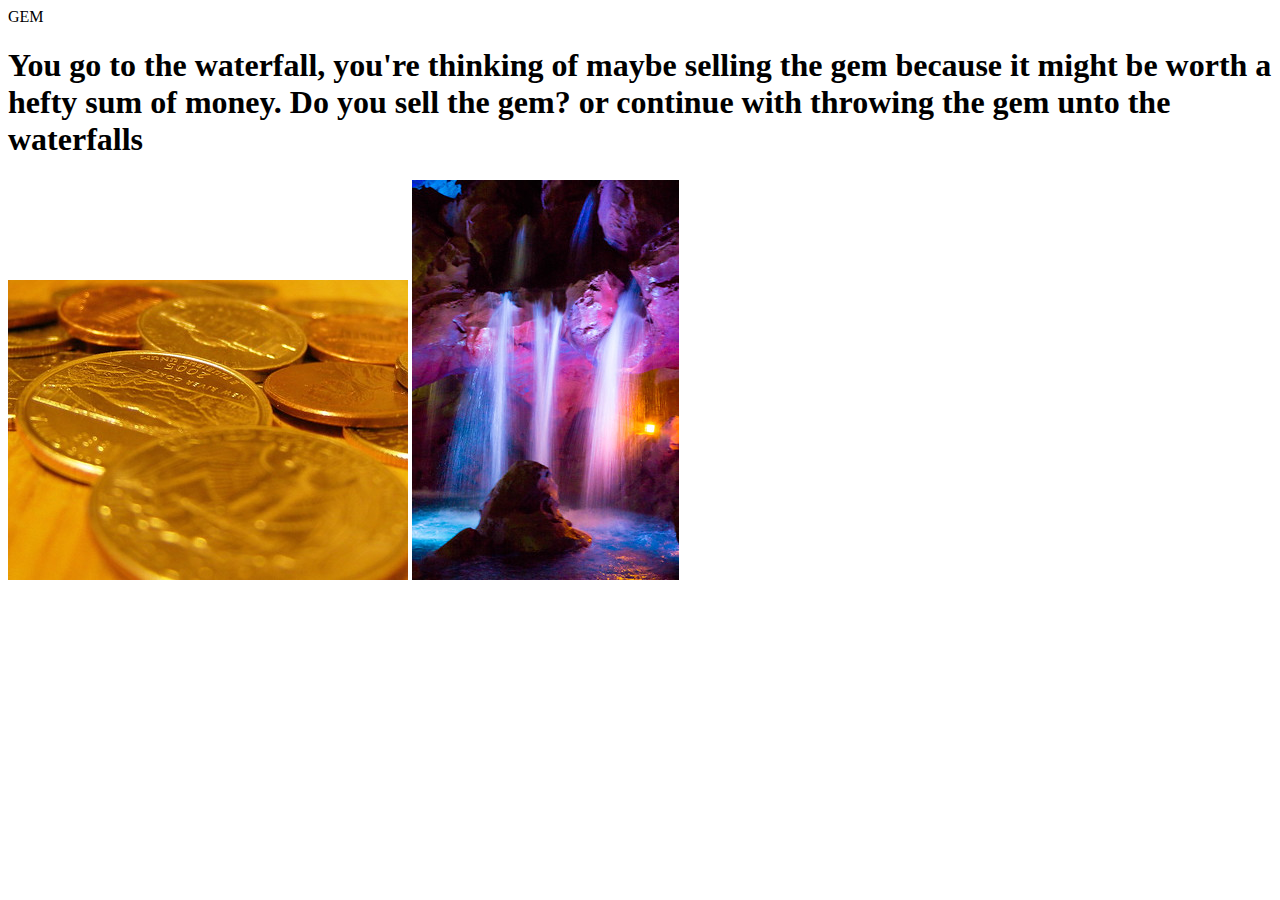
==== projectfolder/page3.html @ cddc3696 "Add files via upload" ====
<!DOCTYPE html>
<html
<title>
    GEM

</title>
<head>
    <h1>
    You go to the waterfall, you're thinking of maybe selling the gem because it might be worth a hefty sum of money.
    Do you sell the gem? or continue with throwing the gem unto the waterfalls 
    </h1>

    <a href="page4.html"><img src="images/m.jpg" alt="gold coins"></a>
    <a href="page5.html"><img src="images/waterfall.jpg" alt="majestic waterfalls"></a>
    
</head>
</html>
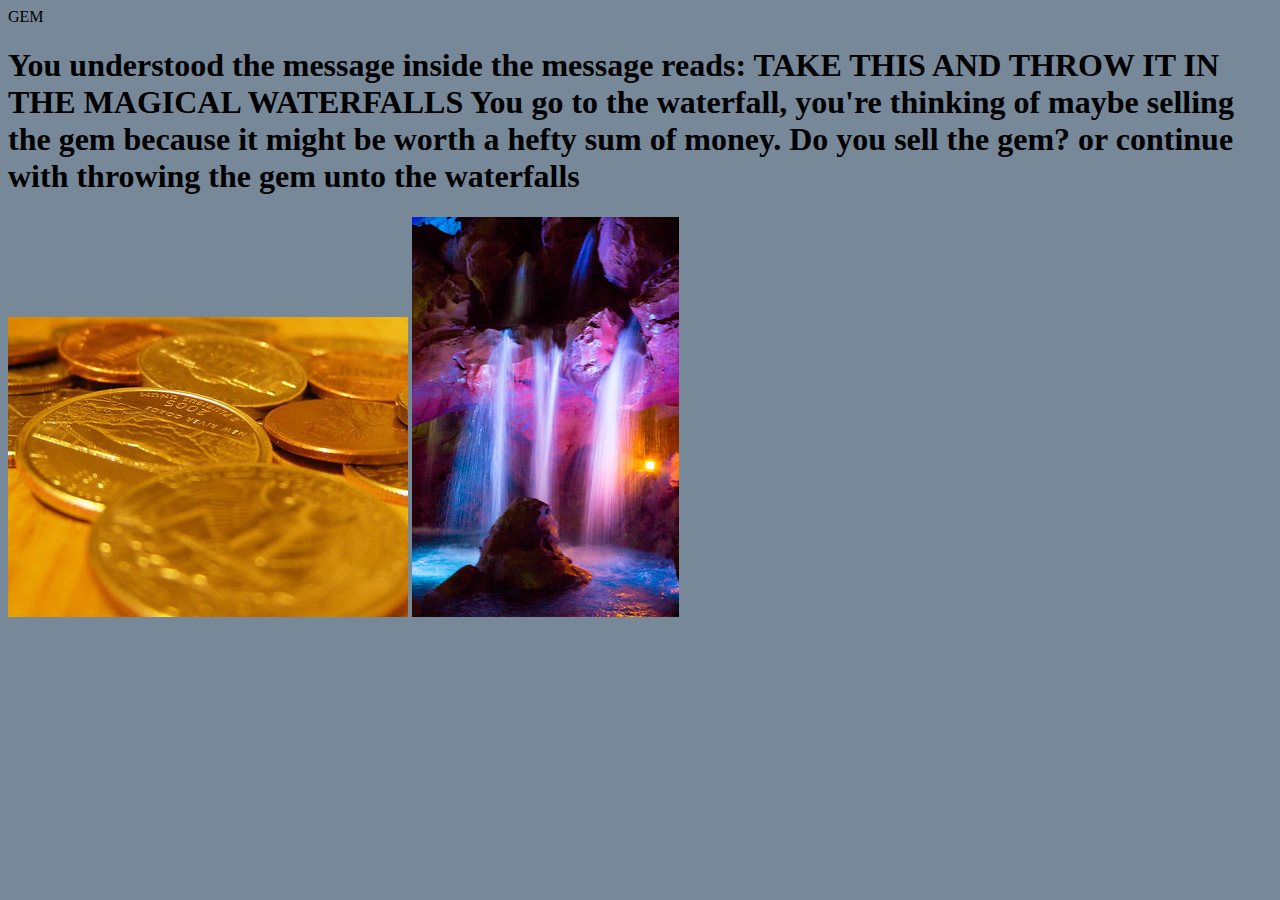
==== commit 9abea496: "Add files via upload" ====
--- a/projectfolder/page3.html
+++ b/projectfolder/page3.html
@@ -4,8 +4,10 @@
     GEM
 
 </title>
+<link rel="stylesheet" type="text/css" href="styles.css">
 <head>
     <h1>
+        You understood the message inside the message reads: TAKE THIS AND THROW IT IN THE MAGICAL WATERFALLS
     You go to the waterfall, you're thinking of maybe selling the gem because it might be worth a hefty sum of money.
     Do you sell the gem? or continue with throwing the gem unto the waterfalls 
     </h1>
--- a/projectfolder/styles.css
+++ b/projectfolder/styles.css
@@ -0,0 +1,11 @@
+body{background-color: lightslategrey;
+p{
+    font-family: Cambria, Cochin, Georgia, Times, 'Times New Roman', serif;
+}
+citation{
+    font-family: monospace;
+    font-size:  1em
+}
+#intro{
+    font-style: oblique;
+}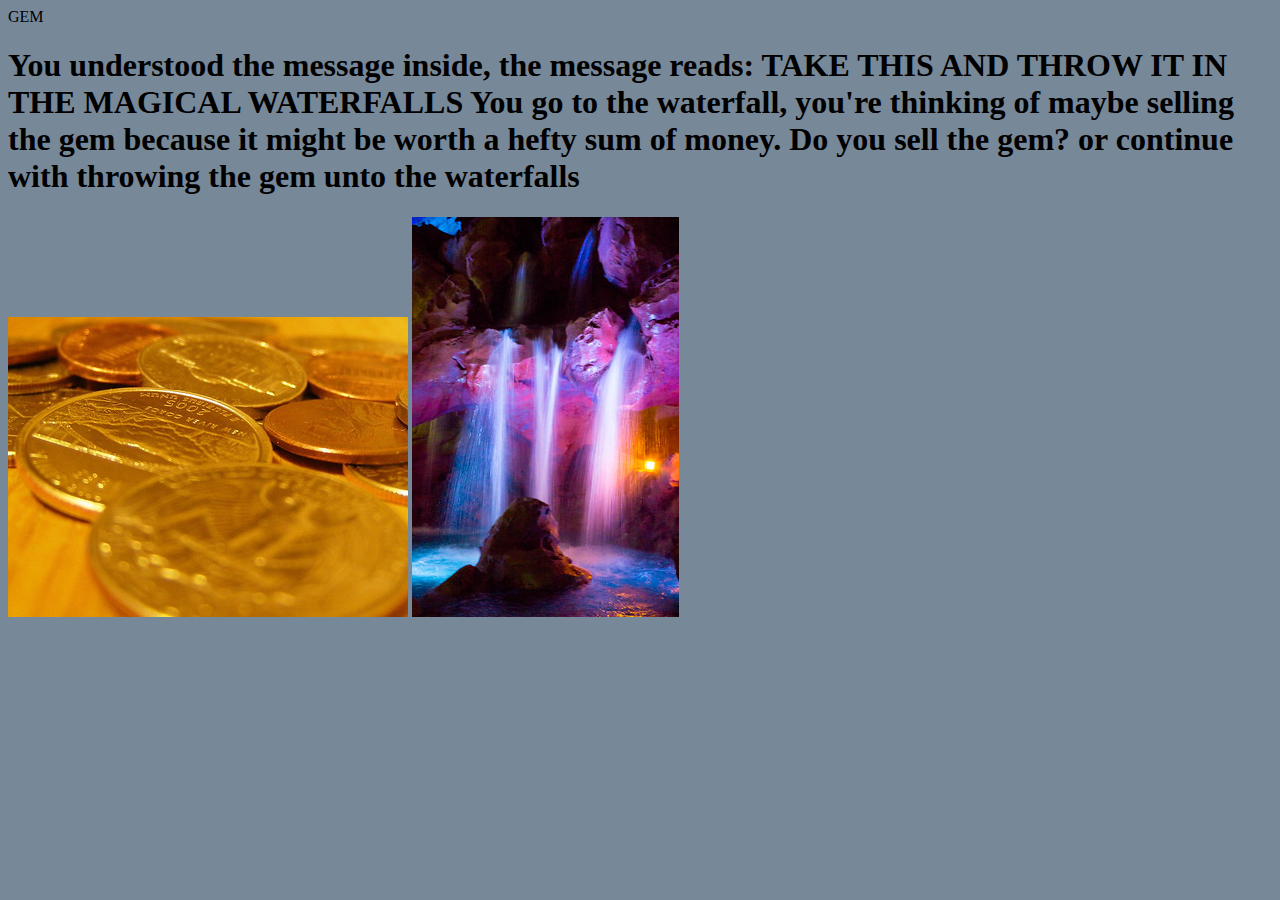
==== commit dddc9f5f: "Add files via upload" ====
--- a/projectfolder/page3.html
+++ b/projectfolder/page3.html
@@ -7,7 +7,7 @@
 <link rel="stylesheet" type="text/css" href="styles.css">
 <head>
     <h1>
-        You understood the message inside the message reads: TAKE THIS AND THROW IT IN THE MAGICAL WATERFALLS
+        You understood the message inside, the message reads: TAKE THIS AND THROW IT IN THE MAGICAL WATERFALLS
     You go to the waterfall, you're thinking of maybe selling the gem because it might be worth a hefty sum of money.
     Do you sell the gem? or continue with throwing the gem unto the waterfalls 
     </h1>
